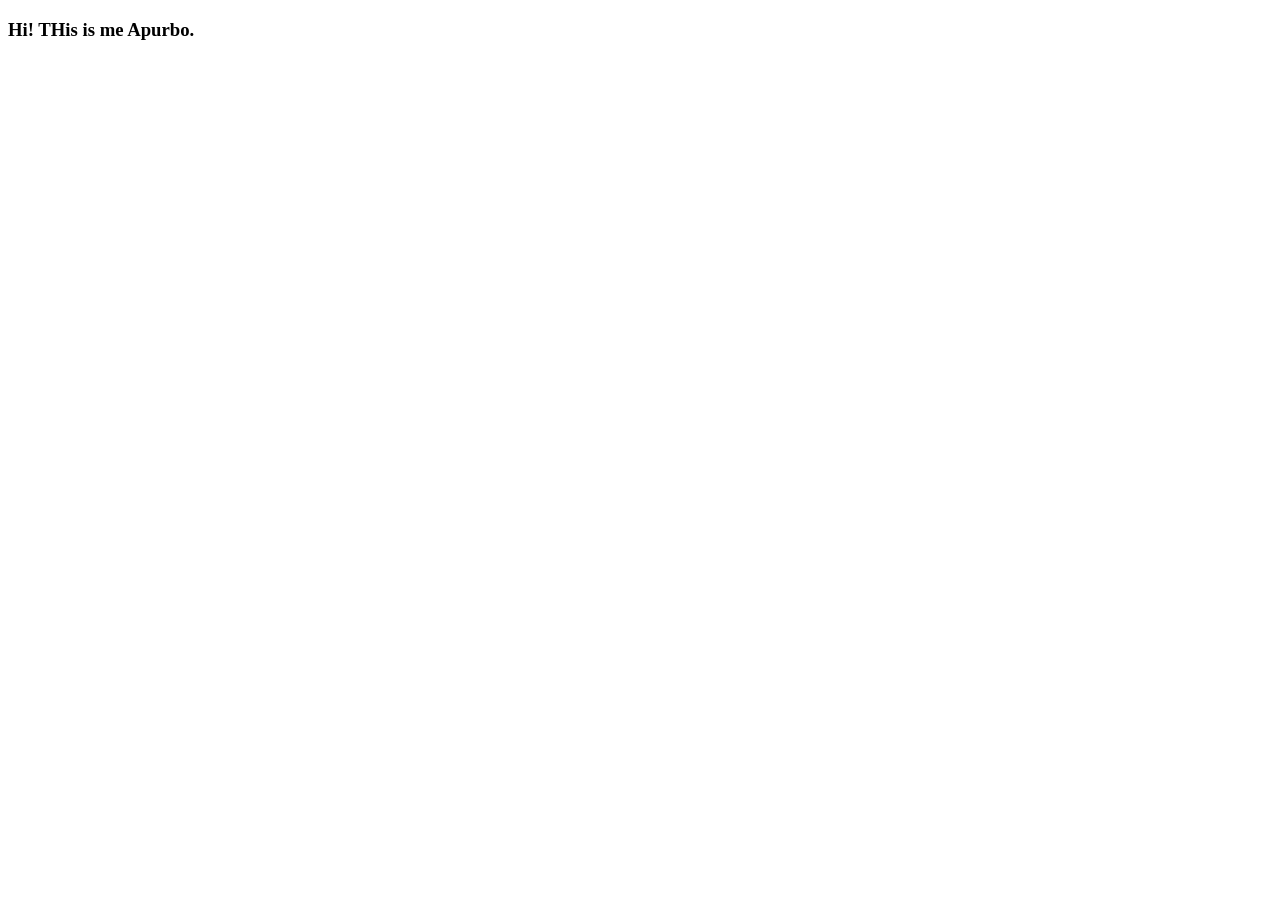
==== Connecting/index.html @ c59ccd26 "initial commit" ====
<!DOCTYPE html>
<html lang="en">
<head>
    <meta charset="UTF-8">
    <meta name="viewport" content="width=device-width, initial-scale=1.0">
    <title>Testing Github</title>
</head>
<body>
    <h3>Hi! THis is me Apurbo.</h3>
</body>
</html>
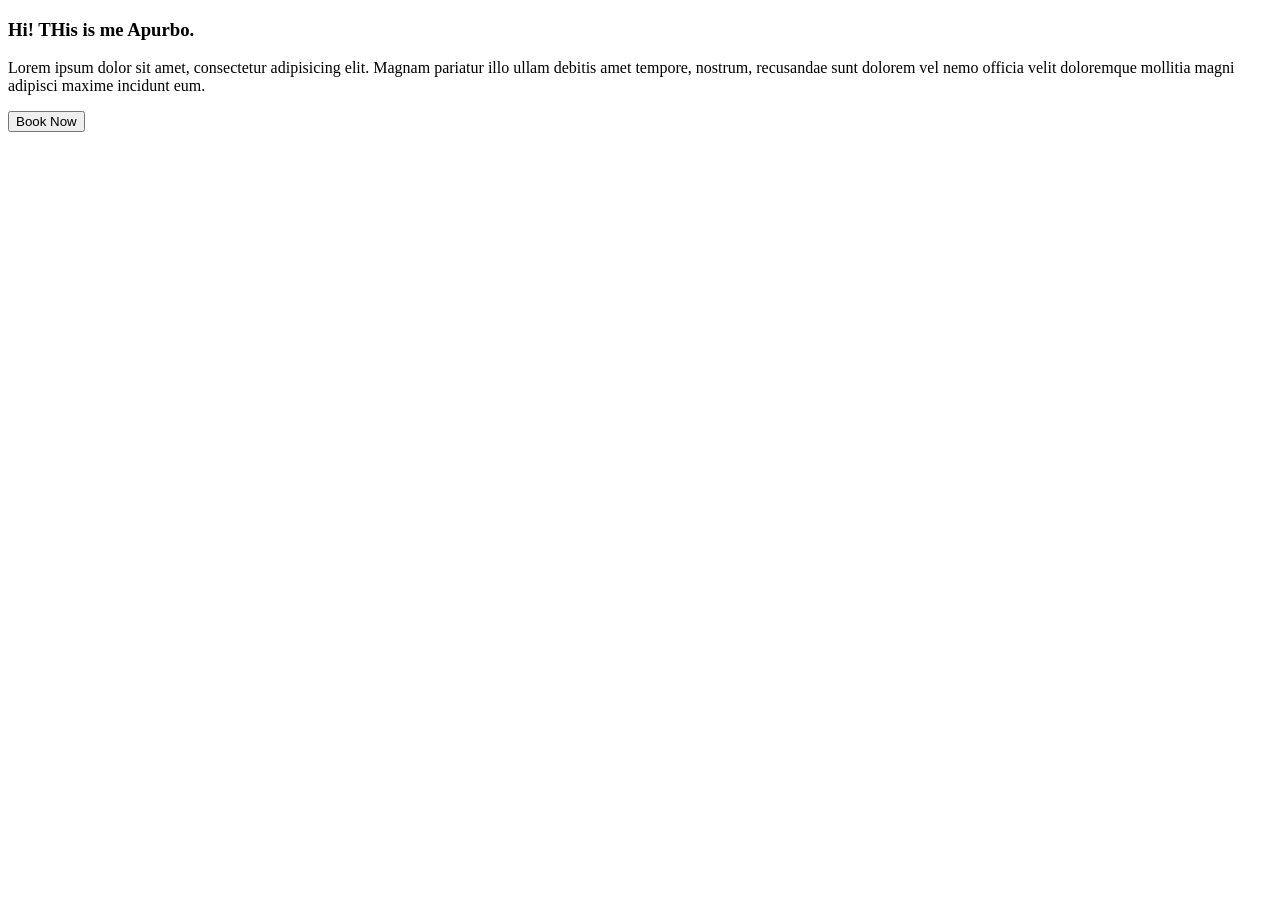
==== commit e7b0728a: "second commit" ====
--- a/Connecting/index.html
+++ b/Connecting/index.html
@@ -7,5 +7,7 @@
 </head>
 <body>
     <h3>Hi! THis is me Apurbo.</h3>
+    <p>Lorem ipsum dolor sit amet, consectetur adipisicing elit. Magnam pariatur illo ullam debitis amet tempore, nostrum, recusandae sunt dolorem vel nemo officia velit doloremque mollitia magni adipisci maxime incidunt eum.</p>
+    <button>Book Now</button>
 </body>
 </html>
